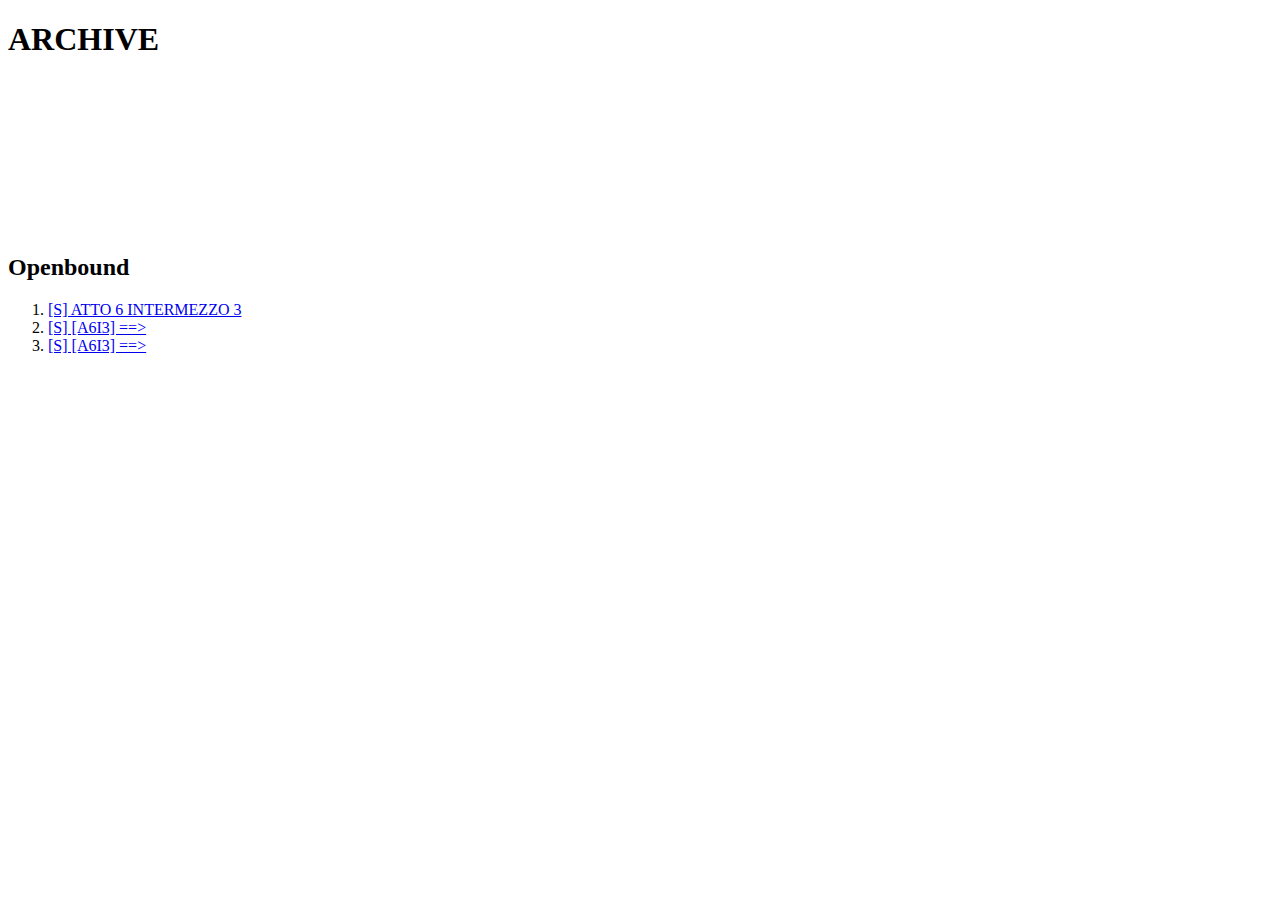
==== index.html @ cf8fcb37 "Added link to part 3" ====
<!Doctype HTML>
<html>

<head>
	<meta http-equiv="Content-Type" content="text/html; charset=utf-8">
	<!-- imports -->
	<link rel="stylesheet" href="/Openbound/common/normalize.min.css">
	<link rel="stylesheet" href="/Openbound/common/main.css">
	<title>Homestuck ITA Translation - External resources</title>
</head>

<body>
	<!--[if lt IE 8]><p class="browserupgrade">You are using an <strong>outdated</strong> browser. Please <a href="http://browsehappy.com/">upgrade your browser</a> to improve your experience.</p><![endif]-->

	<div class="frame clearfix">
		<article class="page archive clearfix">
			<h1 class="header">ARCHIVE</h1>
			<div class="item">
				<video src="http://i.imgur.com/zik63L6.mp4" autoplay poster="posterimage.jpg" class="header" loop></video>
				<h2 class="subtitle">Openbound</h2>
				<ol>
					<li><a href="/Openbound/part1">[S] ATTO 6 INTERMEZZO 3</a></li>
					<li><a href="/Openbound/part2">[S] [A6I3] ==&gt;</a></li>
					<li><a href="/Openbound/part3">[S] [A6I3] ==&gt;</a></li>
				</ol>

			</div>
		</article>
	</div>

</body>

</html>
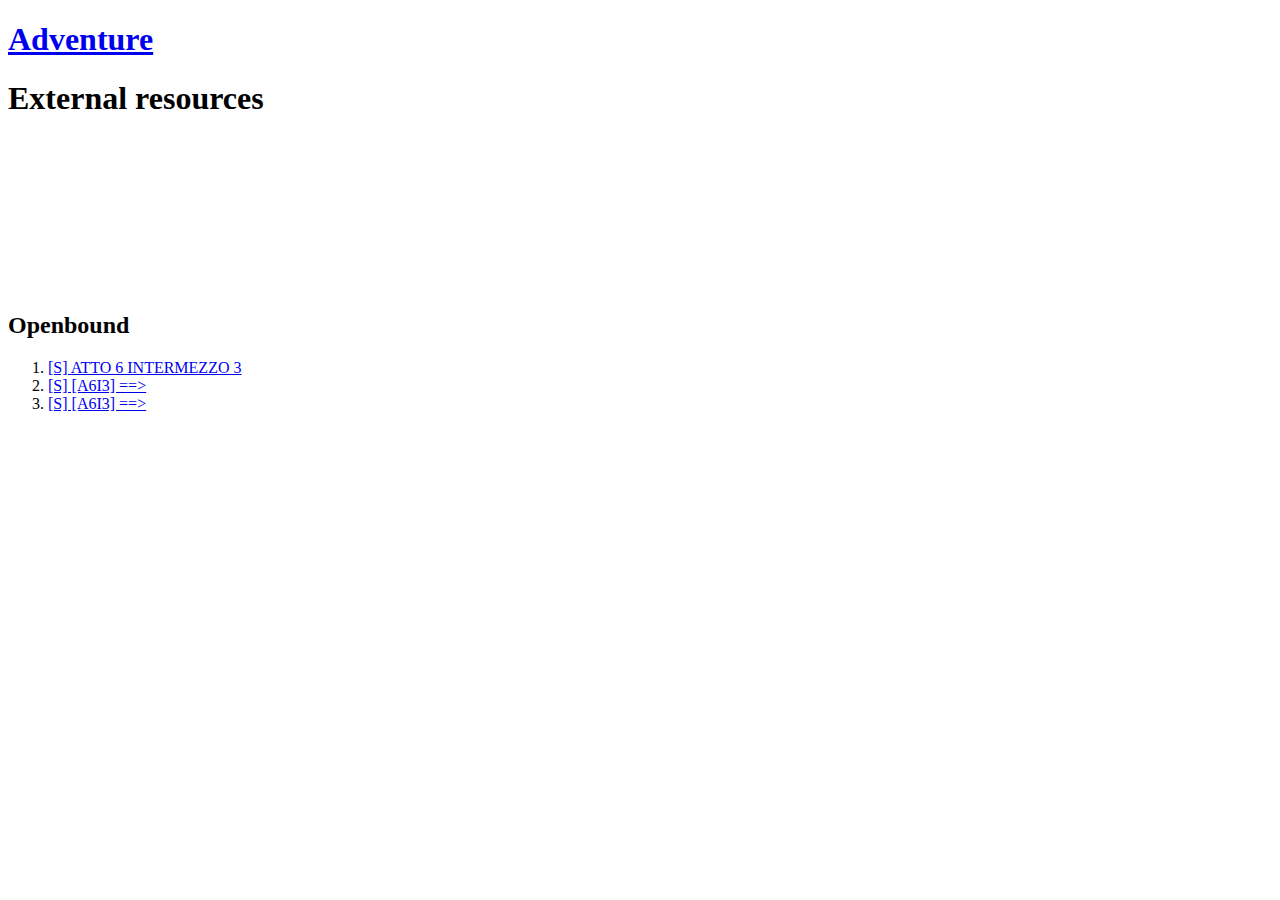
==== commit ca869684: "Added link to original adventure" ====
--- a/index.html
+++ b/index.html
@@ -2,31 +2,35 @@
 <html>
 
 <head>
-	<meta http-equiv="Content-Type" content="text/html; charset=utf-8">
-	<!-- imports -->
-	<link rel="stylesheet" href="/Openbound/common/normalize.min.css">
-	<link rel="stylesheet" href="/Openbound/common/main.css">
-	<title>Homestuck ITA Translation - External resources</title>
+  <meta http-equiv="Content-Type" content="text/html; charset=utf-8">
+  <!-- imports -->
+  <link rel="stylesheet" href="/Openbound/common/normalize.min.css">
+  <link rel="stylesheet" href="/Openbound/common/main.css">
+  <title>Homestuck ITA Translation</title>
 </head>
 
 <body>
-	<!--[if lt IE 8]><p class="browserupgrade">You are using an <strong>outdated</strong> browser. Please <a href="http://browsehappy.com/">upgrade your browser</a> to improve your experience.</p><![endif]-->
+  <!--[if lt IE 8]><p class="browserupgrade">You are using an <strong>outdated</strong> browser. Please <a href="http://browsehappy.com/">upgrade your browser</a> to improve your experience.</p><![endif]-->
 
-	<div class="frame clearfix">
-		<article class="page archive clearfix">
-			<h1 class="header">ARCHIVE</h1>
-			<div class="item">
-				<video src="http://i.imgur.com/zik63L6.mp4" autoplay poster="posterimage.jpg" class="header" loop></video>
-				<h2 class="subtitle">Openbound</h2>
-				<ol>
-					<li><a href="/Openbound/part1">[S] ATTO 6 INTERMEZZO 3</a></li>
-					<li><a href="/Openbound/part2">[S] [A6I3] ==&gt;</a></li>
-					<li><a href="/Openbound/part3">[S] [A6I3] ==&gt;</a></li>
-				</ol>
+  <div class="frame clearfix">
+    <article class="archive clearfix">
+      <a href="http://mspfanventures.com/?s=817&p=1"><h1 class="header">Adventure</h1></a>
+    </article>
 
-			</div>
-		</article>
-	</div>
+    <article class="page archive clearfix">
+      <h1 class="header">External resources</h1>
+      <div class="item">
+        <video src="http://i.imgur.com/zik63L6.mp4" autoplay poster="posterimage.jpg" class="header" loop></video>
+        <h2 class="subtitle">Openbound</h2>
+        <ol>
+          <li><a href="/Openbound/part1">[S] ATTO 6 INTERMEZZO 3</a></li>
+          <li><a href="/Openbound/part2">[S] [A6I3] ==&gt;</a></li>
+          <li><a href="/Openbound/part3">[S] [A6I3] ==&gt;</a></li>
+        </ol>
+
+      </div>
+    </article>
+  </div>
 
 </body>
 
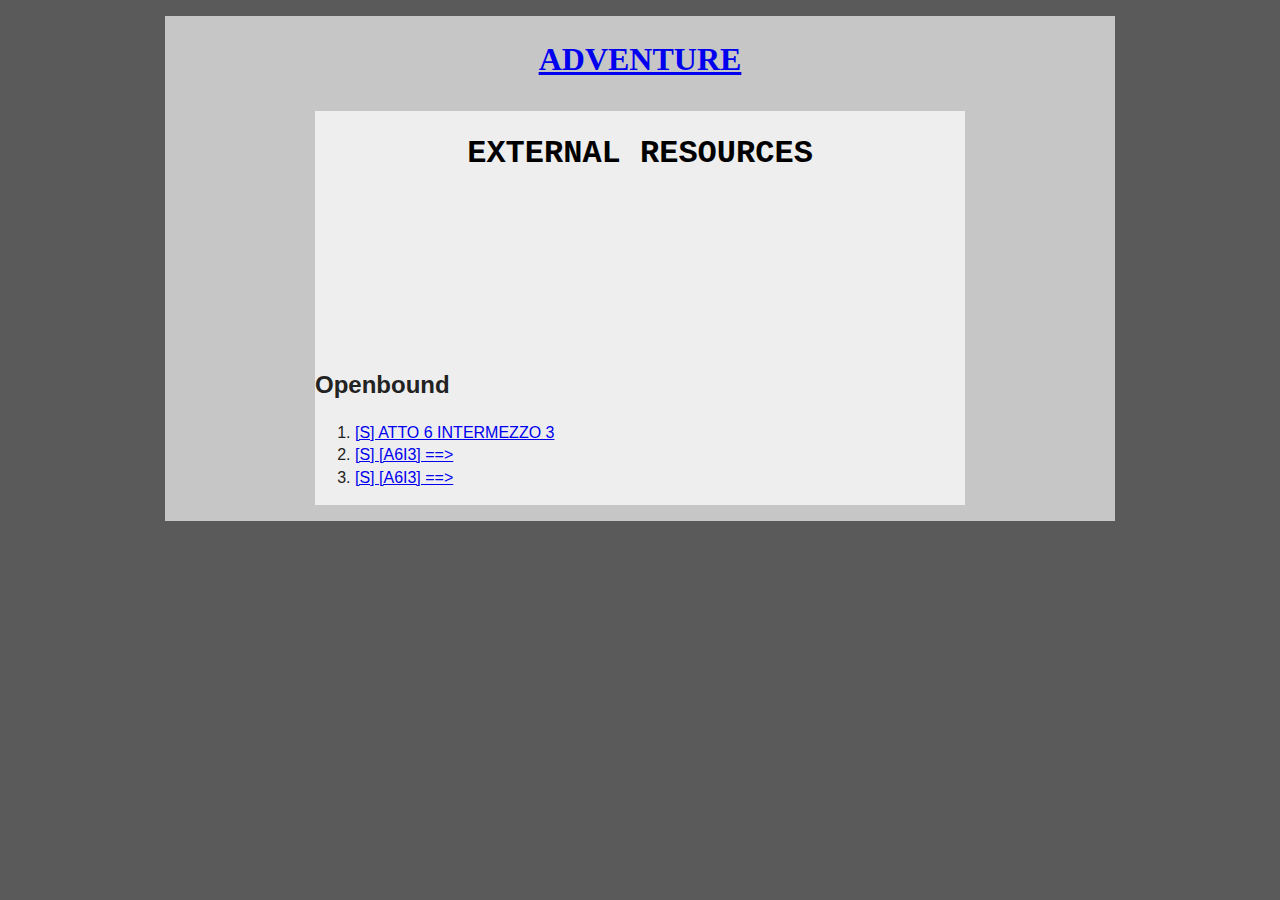
==== commit 1ad04959: "Pointing to the right css files now" ====
--- a/index.html
+++ b/index.html
@@ -4,8 +4,8 @@
 <head>
   <meta http-equiv="Content-Type" content="text/html; charset=utf-8">
   <!-- imports -->
-  <link rel="stylesheet" href="/Openbound/common/normalize.min.css">
-  <link rel="stylesheet" href="/Openbound/common/main.css">
+  <link rel="stylesheet" href="common/normalize.min.css">
+  <link rel="stylesheet" href="common/main.css">
   <title>Homestuck ITA Translation</title>
 </head>
 
@@ -20,7 +20,7 @@
     <article class="page archive clearfix">
       <h1 class="header">External resources</h1>
       <div class="item">
-        <video src="http://i.imgur.com/zik63L6.mp4" autoplay poster="posterimage.jpg" class="header" loop></video>
+        <video src="https://i.imgur.com/zik63L6.mp4" autoplay poster="posterimage.jpg" class="header" loop></video>
         <h2 class="subtitle">Openbound</h2>
         <ol>
           <li><a href="/Openbound/part1">[S] ATTO 6 INTERMEZZO 3</a></li>
--- a/common/main.css
+++ b/common/main.css
@@ -0,0 +1,265 @@
+/*! HTML5 Boilerplate v5.0 | MIT License | http://h5bp.com/ */
+
+html {
+    color: #222;
+    font-size: 1em;
+    line-height: 1.4;
+}
+
+::-moz-selection {
+    background: #b3d4fc;
+    text-shadow: none;
+}
+
+::selection {
+    background: #b3d4fc;
+    text-shadow: none;
+}
+
+hr {
+    display: block;
+    height: 1px;
+    border: 0;
+    border-top: 1px solid #ccc;
+    margin: 1em 0;
+    padding: 0;
+}
+
+audio,
+canvas,
+iframe,
+img,
+svg,
+video {
+    vertical-align: middle;
+}
+
+fieldset {
+    border: 0;
+    margin: 0;
+    padding: 0;
+}
+
+textarea {
+    resize: vertical;
+}
+
+.browserupgrade {
+    margin: 0.2em 0;
+    background: #ccc;
+    color: #000;
+    padding: 0.2em 0;
+}
+
+
+/* ==========================================================================
+   Author's custom styles
+   ========================================================================== */
+   html {
+     background-color: #5a5a5a;
+   }
+   
+   .header {
+     text-transform: uppercase;
+   }
+
+   .frame {
+     background-color: rgb(198, 198, 198);
+     max-width: 950px;
+     margin: 1em auto;
+     text-align: center;
+   }
+
+   .page {
+     background-color: rgb(238, 238, 238);
+     display: inline-block;
+     font-family: Verdana, Arial, Helvetica, sans-serif;
+     margin: 7px auto 1em auto;
+     min-width: 650px;
+     text-align: left;
+   }
+
+   .page .content {
+     background-color: black;
+     min-height: 450px;
+   }
+
+   .archive .item .content {
+     max-width: 600px;
+   }
+
+   .page .header {
+     text-align: center;
+     font-family: "Courier New", Courier, monospace;
+     color: black;
+   }
+
+   .page .footer {
+     margin: 0 auto;
+     max-width: 600px;
+     padding-bottom: 7px;
+   }
+
+   .footer .next {
+     font-size: 24px;
+   }
+
+   .footer .next::before {
+     content: "> ";
+   }
+
+   .footer .links {
+     font-size: 10px;
+     font-weight: bold;
+   }
+
+   .instructions {
+     border: 1px dashed grey;
+     display: block;
+     margin-top: 1em;
+     margin-left: auto;
+     margin-right: auto;
+     max-width: 600px;
+   }
+
+   .instructions > .button {
+     font-size: 13.333px;
+     text-align: center;
+     width: 100%;
+   }
+
+   .instructions > .spoilers {
+     font-family: "Courier New", Courier, monospace;
+     font-weight: bold;
+     font-size: 14px;
+     margin-left: auto;
+     margin-right: auto;
+     width: 90%;
+   }
+
+/* ==========================================================================
+   Media Queries
+   ========================================================================== */
+
+@media only screen and (min-width: 35em) {
+
+}
+
+@media print,
+       (-o-min-device-pixel-ratio: 5/4),
+       (-webkit-min-device-pixel-ratio: 1.25),
+       (min-resolution: 120dpi) {
+
+}
+
+/* ==========================================================================
+   Helper classes
+   ========================================================================== */
+
+.hidden {
+    display: none !important;
+    visibility: hidden;
+}
+
+.visuallyhidden {
+    border: 0;
+    clip: rect(0 0 0 0);
+    height: 1px;
+    margin: -1px;
+    overflow: hidden;
+    padding: 0;
+    position: absolute;
+    width: 1px;
+}
+
+.visuallyhidden.focusable:active,
+.visuallyhidden.focusable:focus {
+    clip: auto;
+    height: auto;
+    margin: 0;
+    overflow: visible;
+    position: static;
+    width: auto;
+}
+
+.invisible {
+    visibility: hidden;
+}
+
+.clearfix:before,
+.clearfix:after {
+    content: " ";
+    display: table;
+}
+
+.clearfix:after {
+    clear: both;
+}
+
+.clearfix {
+    *zoom: 1;
+}
+
+/* ==========================================================================
+   Print styles
+   ========================================================================== */
+
+@media print {
+    *,
+    *:before,
+    *:after {
+        background: transparent !important;
+        color: #000 !important;
+        box-shadow: none !important;
+        text-shadow: none !important;
+    }
+
+    a,
+    a:visited {
+        text-decoration: underline;
+    }
+
+    a[href]:after {
+        content: " (" attr(href) ")";
+    }
+
+    abbr[title]:after {
+        content: " (" attr(title) ")";
+    }
+
+    a[href^="#"]:after,
+    a[href^="javascript:"]:after {
+        content: "";
+    }
+
+    pre,
+    blockquote {
+        border: 1px solid #999;
+        page-break-inside: avoid;
+    }
+
+    thead {
+        display: table-header-group;
+    }
+
+    tr,
+    img {
+        page-break-inside: avoid;
+    }
+
+    img {
+        max-width: 100% !important;
+    }
+
+    p,
+    h2,
+    h3 {
+        orphans: 3;
+        widows: 3;
+    }
+
+    h2,
+    h3 {
+        page-break-after: avoid;
+    }
+}
